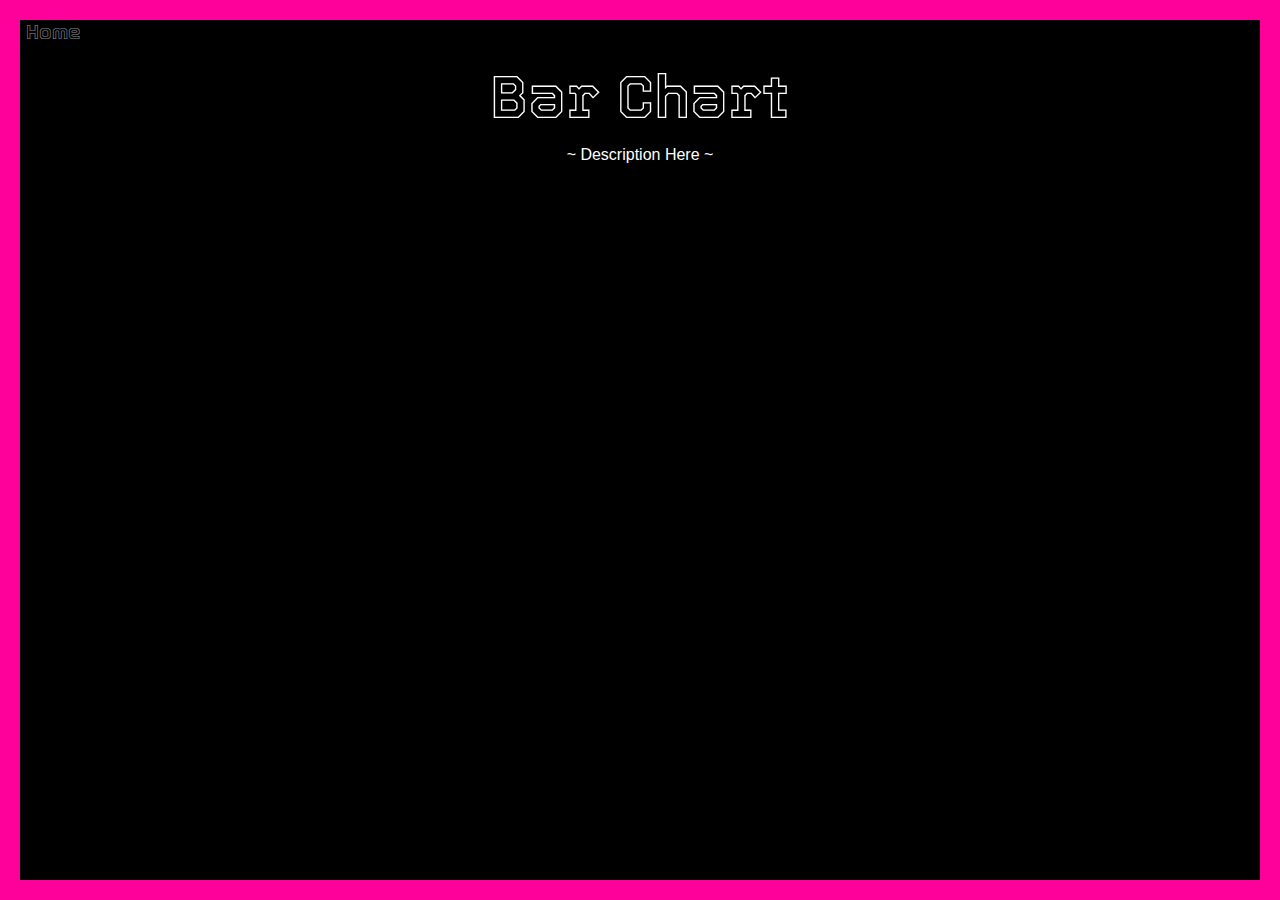
==== barchart.html @ d07a2acb "adding in additional html/css/js files for other data graphs" ====
<!DOCTYPE html>
<html>
    <head>
        <link rel="stylesheet" href="./Assets/CSS/stylesheet.css"/>
        <link rel="stylesheet" href="./Assets/CSS/barstyle.css"/>
        <link rel="preconnect" href="https://fonts.googleapis.com">
    <link rel="preconnect" href="https://fonts.gstatic.com" crossorigin>    
    <link href="https://fonts.googleapis.com/css2?family=Tourney:ital,wght@0,100..900;1,100..900&display=swap" rel="stylesheet">
    <script src="https://d3js.org/d3.v7.min.js"></script>
    </head>
    <body>
        <a href="./index.html"><button id="home">Home</button></a>
        <header>
            <h2>Bar Chart</h2>
        </header>
        <p>~ Description Here ~</p>

        <div class="piecontainer">
            <div id="pieChart"></div>
        </div>
        <script src="./Assets/barchart.js"></script>
    </body>
</html>
---- Assets/CSS/stylesheet.css ----
html, body {
    background-color: black;
    width: 100%;
    height: 100%;
    margin: 0;
    padding: 0;
    overflow: hidden;
    display: block;
    justify-content: center;
    align-items: center;
}

body {
    border: 20px solid #fe019a;
    box-sizing: border-box;
}

h1 {
    color: white;
    font-family: "Tourney", sans-serif;
    font-size: 150px;
    font-optical-sizing: auto;
    font-weight:200;
    text-align: center;
}

ul {
    text-align: center;
}

ul > li {
    color: white;
    list-style-type: none;
    display: inline-block;
    padding: 20px;
}

button {
    font-size: 30px;
    font-family: "Tourney", sans-serif;
    font-weight: 100;
    color: white;
    border: none;
    background-color: transparent;
}



button:hover {
    color: #fe019a;
}
---- Assets/CSS/barstyle.css ----
#home {
    font-size: 20px;
}

h2 {
    font-family: "Tourney", sans-serif;
    color: white;
    font-size: 60px;
    font-optical-sizing: auto;
    font-weight:200;
    text-align: center;
    margin: 20px 0 0 0;
}

p {
    color: white;
    text-align: center;
    font-family: Arial, Helvetica, sans-serif;

}
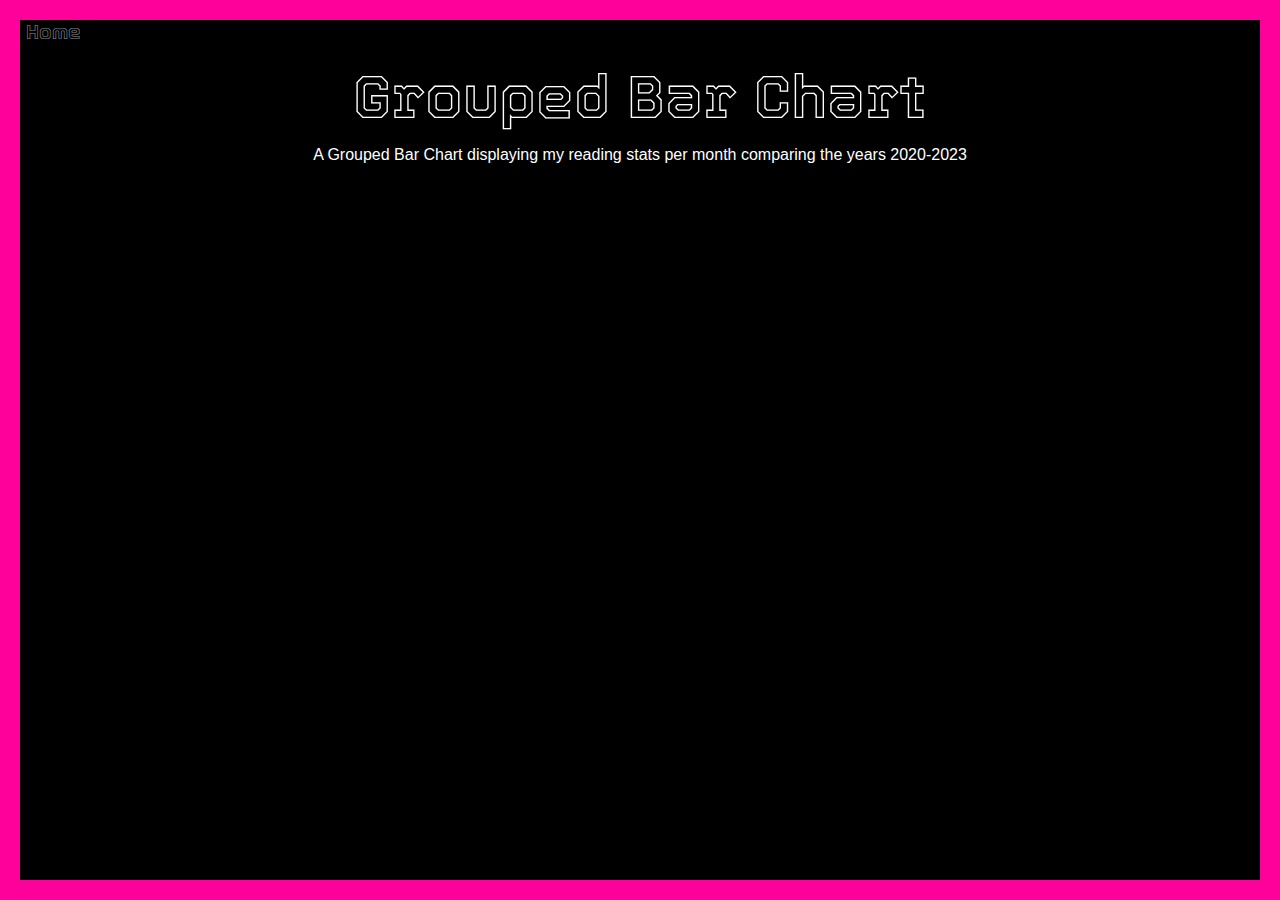
==== commit a01e6ea2: "got group bar chart starting to visualize" ====
--- a/barchart.html
+++ b/barchart.html
@@ -1,6 +1,7 @@
 <!DOCTYPE html>
 <html>
     <head>
+        <title>Grouped Bar Chart</title>
         <link rel="stylesheet" href="./Assets/CSS/stylesheet.css"/>
         <link rel="stylesheet" href="./Assets/CSS/barstyle.css"/>
         <link rel="preconnect" href="https://fonts.googleapis.com">
@@ -11,12 +12,12 @@
     <body>
         <a href="./index.html"><button id="home">Home</button></a>
         <header>
-            <h2>Bar Chart</h2>
+            <h2>Grouped Bar Chart</h2>
         </header>
-        <p>~ Description Here ~</p>
+        <p> A Grouped Bar Chart displaying my reading stats per month comparing the years 2020-2023</p>
 
-        <div class="piecontainer">
-            <div id="pieChart"></div>
+        <div class="barGraphContainer">
+            <div id="barGraph"></div>
         </div>
         <script src="./Assets/barchart.js"></script>
     </body>
--- a/Assets/CSS/barstyle.css
+++ b/Assets/CSS/barstyle.css
@@ -16,5 +16,15 @@
     color: white;
     text-align: center;
     font-family: Arial, Helvetica, sans-serif;
+}
 
+.barGraphContainer {
+    width: 100%;
+    height: 500px;
+    margin: auto;
+}
+
+#barGraph {
+    width: 100%; 
+    height: 100%;
 }